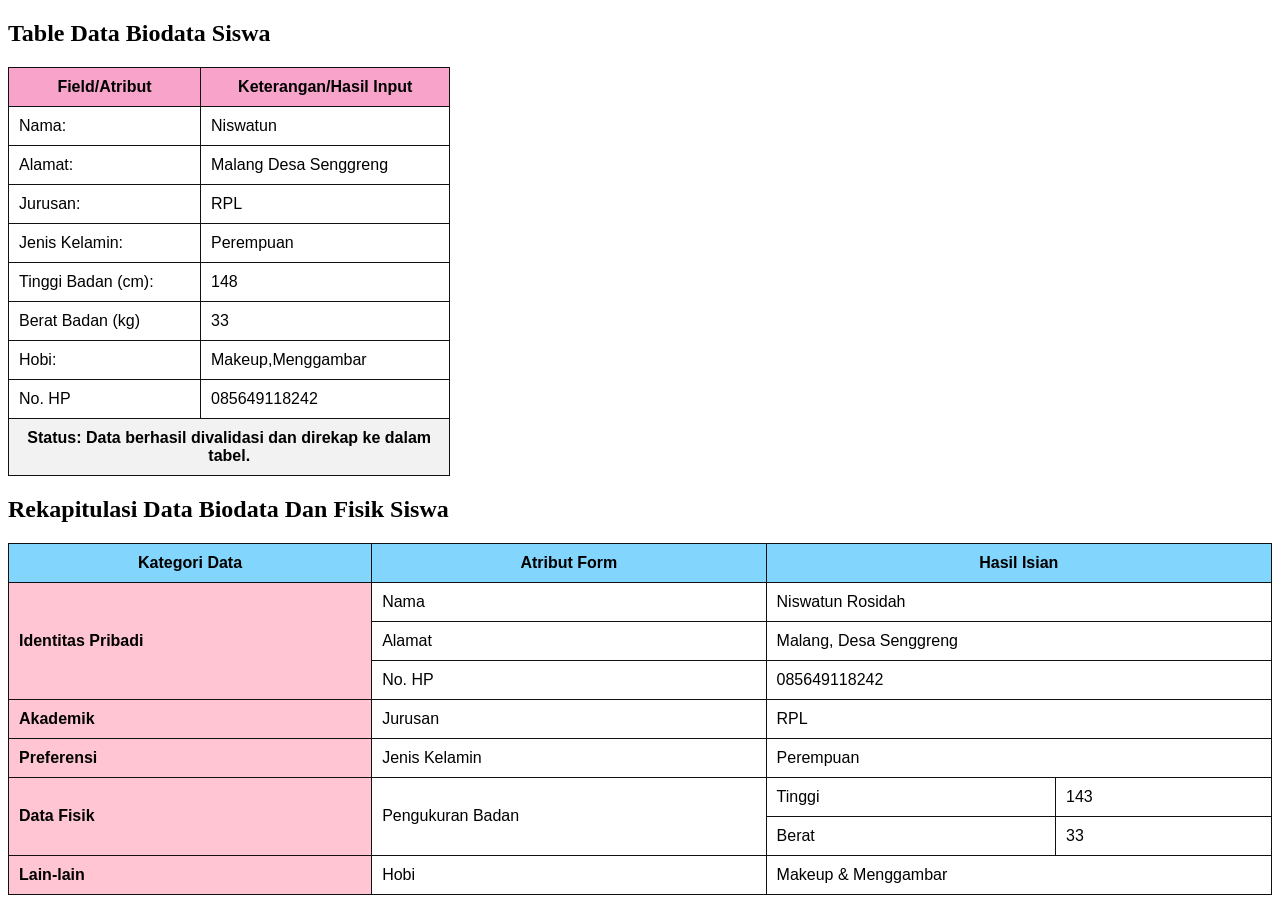
==== 10rpl3_tabel.html @ ae12736c "tes" ====
<!DOCTYPE html>
<html lang="en">
<head>
    <meta charset="UTF-8">
    <meta name="viewport" content="width=device-width, initial-scale=1.0">
    <title>tabel data biodata siwa</title>
</head>
<body>
    <style>
table, th, td {
  border: 1px solid black;
  border-collapse: collapse;
}
th, td {
  padding: 5px;
  text-align: left;
}
</style>

</head>
<body>

<h2>Table Data Biodata Siswa</h2>

<table style="width: 35%">
  
  <tr>
    <th style="background-color:rgb(247, 163, 202);">Field/Atribut</th>
    <th style="background-color:rgb(247, 163, 202);">Keterangan/Hasil Input</th> 

  </tr>
  <tr>
    <td>Nama:</td>
    <td>Niswatun</td>
  </tr>
  <tr>
    <td>Alamat:</td>
    <td>Malang Desa Senggreng</td>
  </tr>
  <tr>
    <td>Jurusan:</td>
    <td>RPL</td>
  </tr>
<tr>
    <td>Jenis Kelamin:</td>
    <td>Perempuan</td>
</tr>
<tr>
    <td>Tinggi Badan (cm):</td>
    <td>148</td>
</tr>
<tr>
    <td>Berat Badan (kg)</td>
    <td>33</td>
</tr>
<tr>
    <td>Hobi:</td>
    <td>Makeup,Menggambar</td>
</tr>
<tr>
    <td>No. HP</td>
    <td>085649118242</td>
</tr>
</tr>
     <th colspan="2">Status: Data berhasil divalidasi dan direkap ke dalam tabel.</th>
</table>

</table>
</html>


</body>
</html>
<!DOCTYPE html>
<html lang="en">
<head>
    <meta charset="UTF-8">
    <meta name="viewport" content="width=device-width, initial-scale=1.0">
    <title>Rekapitulasi Data Biodata </title>
</head>
<body>
    <!DOCTYPE html>
<html lang="id">
<head>
    <meta charset="UTF-8">
    <title>Rekapitulasi Data Siswa</title>
    <style>
        table {
            width: 100%;
            border-collapse: collapse;
            font-family: Arial, sans-serif;
            margin-top: 20px;
        }
        th, td {
            border: 1px solid #111;
            padding: 10px;
            text-align: left;
        }
        th {
            background-color: #f2f2f2;
            text-align: center;
        }
        /* Kelas untuk menebalkan teks */
        .bold-text {
            font-weight: bold;
        }
        /* Kelas warna latar belakang baby pink untuk kolom pertama */
        .bg-baby-pink {
            background-color: #FFC5D3;
            vertical-align: middle;
        }
        /* Penyelarasan teks ke tengah */
        .center-text {
            text-align: center;
        } 
    </style>
</head>
<body>
    <h2>Rekapitulasi Data Biodata Dan Fisik Siswa</h2>

    <table>
        <thead>
            <!-- Baris Judul Utama -->
            <tr>
            
            </tr>
            <!-- Baris Header Kolom -->
            <tr>
                <th style="background-color:rgb(130, 213, 252);"class="bold-text">Kategori Data</th>
                <th style="background-color:rgb(130, 213, 252);" class="bold-text">Atribut Form</th>
                <th style="background-color:rgb(130, 213, 252);"colspan="2" class="bold-text">Hasil Isian</th>
            </tr>
        </thead>
        <tbody>
            <!-- BARIS IDENTITAS PRIBADI (3 Baris) -->
            <tr>
                <td rowspan="3" class="bold-text bg-baby-pink">Identitas Pribadi</td>
                <td>Nama</td>
                <td colspan="2">Niswatun Rosidah</td>
            </tr>
            <tr>
                <td>Alamat</td>
                <td colspan="2">Malang, Desa Senggreng</td>
            </tr>
            <tr>
                <td>No. HP</td>
                <td colspan="2">085649118242</td>
            </tr>

            <!-- BARIS AKADEMIK -->
            <tr>
                <td class="bold-text bg-baby-pink">Akademik</td>
                <td>Jurusan</td>
                <td colspan="2">RPL</td>
            </tr>

            <!-- BARIS PREFERENSI -->
            <tr>
                <td class="bold-text bg-baby-pink">Preferensi</td>
                <td>Jenis Kelamin</td>
                <td colspan="2">Perempuan</td>
            </tr>

            <!-- BARIS DATA FISIK (Menggunakan Split Cell untuk Tinggi dan Berat) -->
            <tr>
                <td rowspan="2" class="bold-text bg-baby-pink">Data Fisik</td>
                <td rowspan="2" style="vertical-align: middle;">Pengukuran Badan</td>
                <td>Tinggi</td>
                <td>143</td>
            </tr>
            <tr>
                <td>Berat</td>
                <td>33</td>
            </tr>

            <!-- BARIS LAIN-LAIN -->
            <tr>
                <td class="bold-text bg-baby-pink">Lain-lain</td>
                <td>Hobi</td>
                <td colspan="2">Makeup & Menggambar</td>
            </tr>
        </tbody>
    </table>

</body>
</html>

</body>
</html>
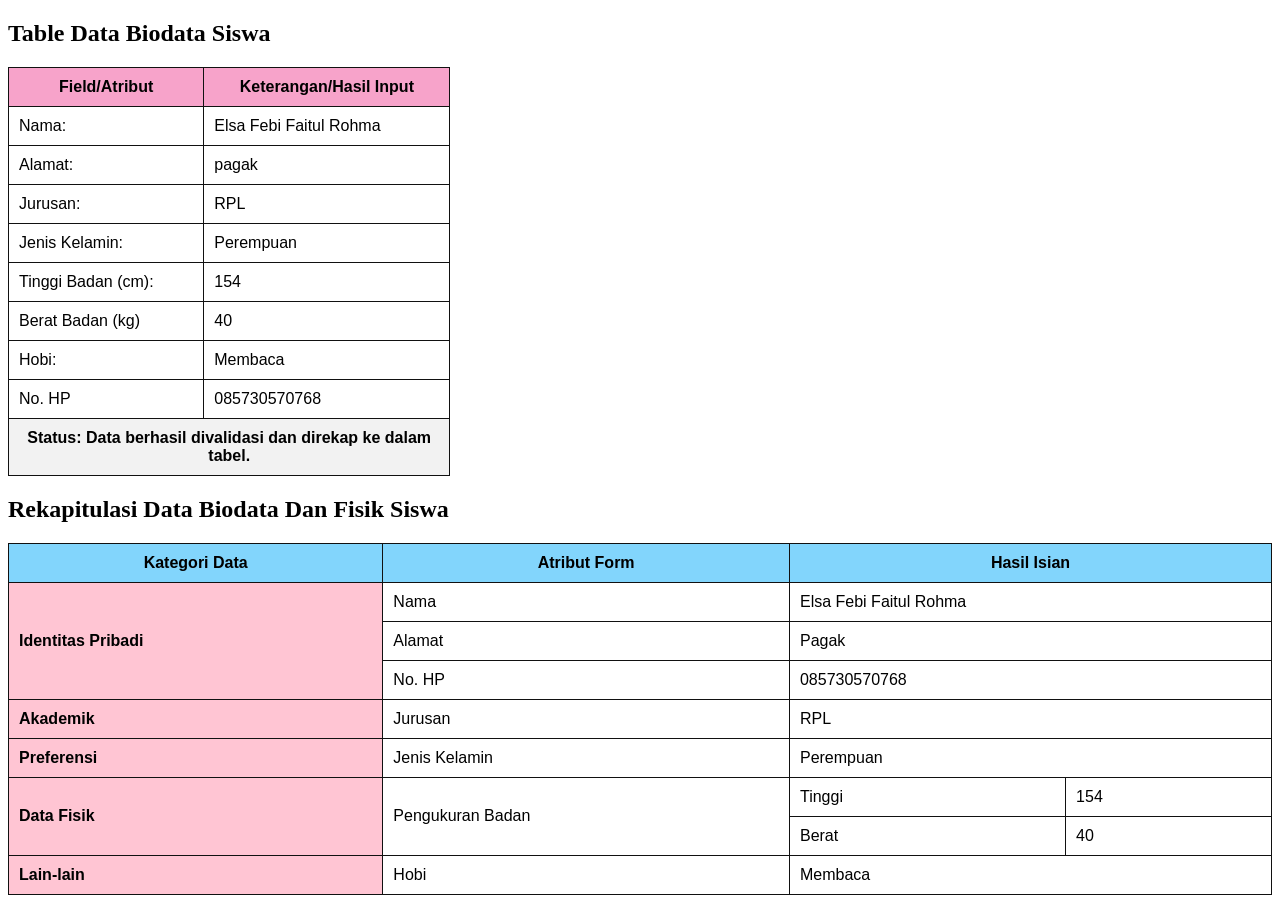
==== commit 3fe4d380: "menambahkan link sosmed" ====
--- a/10rpl3_tabel.html
+++ b/10rpl3_tabel.html
@@ -31,11 +31,11 @@
   </tr>
   <tr>
     <td>Nama:</td>
-    <td>Niswatun</td>
+    <td>Elsa Febi Faitul Rohma</td>
   </tr>
   <tr>
     <td>Alamat:</td>
-    <td>Malang Desa Senggreng</td>
+    <td>pagak</td>
   </tr>
   <tr>
     <td>Jurusan:</td>
@@ -47,19 +47,19 @@
 </tr>
 <tr>
     <td>Tinggi Badan (cm):</td>
-    <td>148</td>
+    <td>154</td>
 </tr>
 <tr>
     <td>Berat Badan (kg)</td>
-    <td>33</td>
+    <td>40</td>
 </tr>
 <tr>
     <td>Hobi:</td>
-    <td>Makeup,Menggambar</td>
+    <td>Membaca</td>
 </tr>
 <tr>
     <td>No. HP</td>
-    <td>085649118242</td>
+    <td>085730570768</td>
 </tr>
 </tr>
      <th colspan="2">Status: Data berhasil divalidasi dan direkap ke dalam tabel.</th>
@@ -136,15 +136,15 @@
             <tr>
                 <td rowspan="3" class="bold-text bg-baby-pink">Identitas Pribadi</td>
                 <td>Nama</td>
-                <td colspan="2">Niswatun Rosidah</td>
+                <td colspan="2">Elsa Febi Faitul Rohma</td>
             </tr>
             <tr>
                 <td>Alamat</td>
-                <td colspan="2">Malang, Desa Senggreng</td>
+                <td colspan="2">Pagak</td>
             </tr>
             <tr>
                 <td>No. HP</td>
-                <td colspan="2">085649118242</td>
+                <td colspan="2">085730570768</td>
             </tr>
 
             <!-- BARIS AKADEMIK -->
@@ -166,18 +166,18 @@
                 <td rowspan="2" class="bold-text bg-baby-pink">Data Fisik</td>
                 <td rowspan="2" style="vertical-align: middle;">Pengukuran Badan</td>
                 <td>Tinggi</td>
-                <td>143</td>
+                <td>154</td>
             </tr>
             <tr>
                 <td>Berat</td>
-                <td>33</td>
+                <td>40</td>
             </tr>
 
             <!-- BARIS LAIN-LAIN -->
             <tr>
                 <td class="bold-text bg-baby-pink">Lain-lain</td>
                 <td>Hobi</td>
-                <td colspan="2">Makeup & Menggambar</td>
+                <td colspan="2">Membaca</td>
             </tr>
         </tbody>
     </table>
